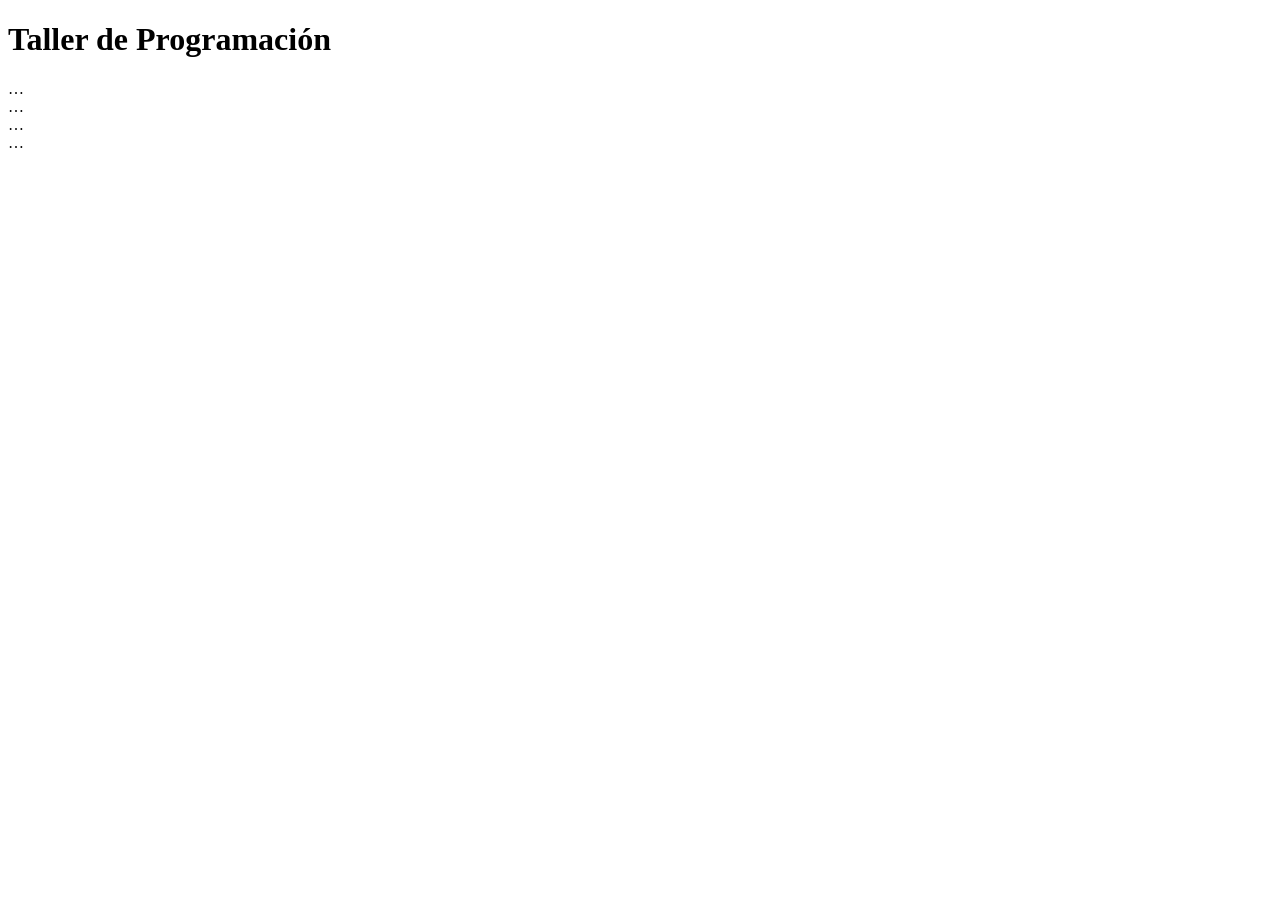
==== index.html @ 70157e39 "crear la pagina principal con su estilo" ====
<!DOCTYPE html>
<html lang="en">
<head>
    <meta charset="UTF-8">
    <meta name="viewport" content="width=device-width, initial-scale=1.0">
    <title>Document</title>
</head>
<body>
    <header class="encabezado">
  <h1>Taller de Programación</h1>
  <nav class="menu"> … </nav>
</header>
<main>
  <section class="portada"> … </section>
  <section id="actividades"> … </section>
</main>
<footer class="pie"> … </footer>

</body>
</html>
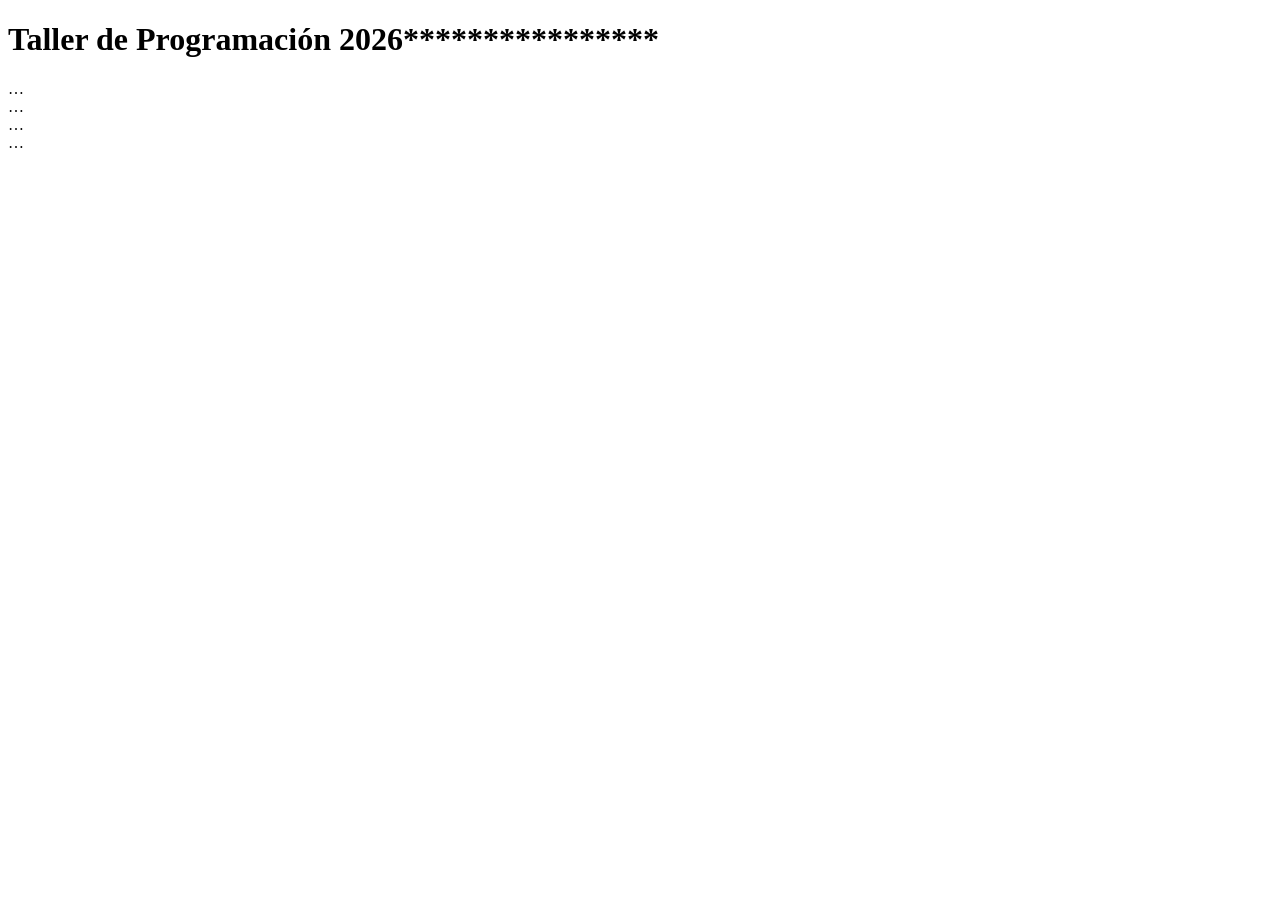
==== commit 6825247e: "se modifico el index" ====
--- a/index.html
+++ b/index.html
@@ -7,7 +7,7 @@
 </head>
 <body>
     <header class="encabezado">
-  <h1>Taller de Programación</h1>
+  <h1>Taller de Programación 2026****************</h1>
   <nav class="menu"> … </nav>
 </header>
 <main>
